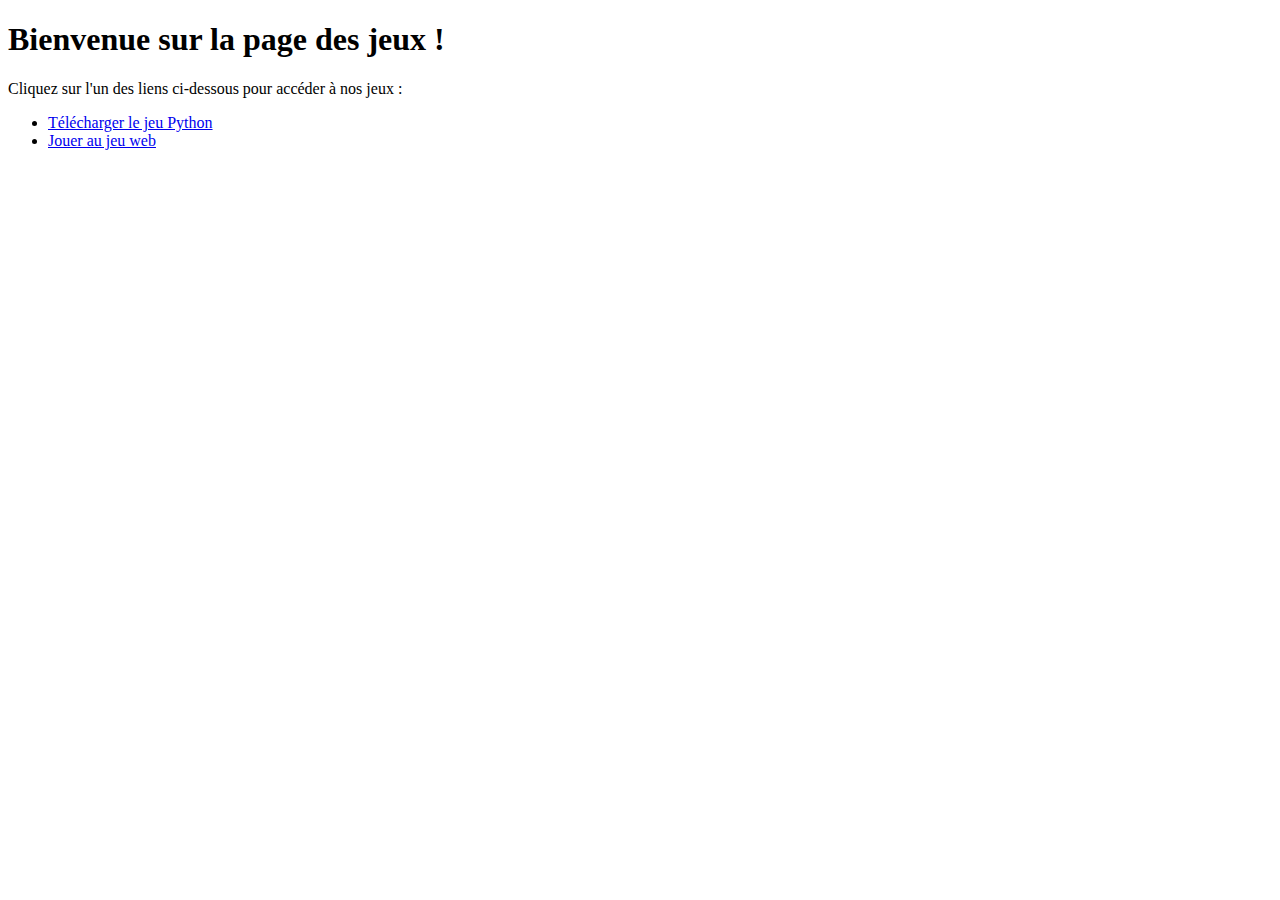
==== index.html @ 447415d5 "Add files via upload" ====
<!DOCTYPE html>
<html lang="fr">
<head>
    <meta charset="UTF-8">
    <meta name="viewport" content="width=device-width, initial-scale=1.0">
    <title>Page de Jeu</title>
</head>
<body>
    <h1>Bienvenue sur la page des jeux !</h1>
    <p>
        Cliquez sur l'un des liens ci-dessous pour accéder à nos jeux :
    </p>
    <ul>
        <li><a href="roulette_russe\roulette_russe.html" download>Télécharger le jeu Python</a></li>
        <li><a href="run\V1\index.html">Jouer au jeu web</a></li>
    </ul>
</body>
</html>
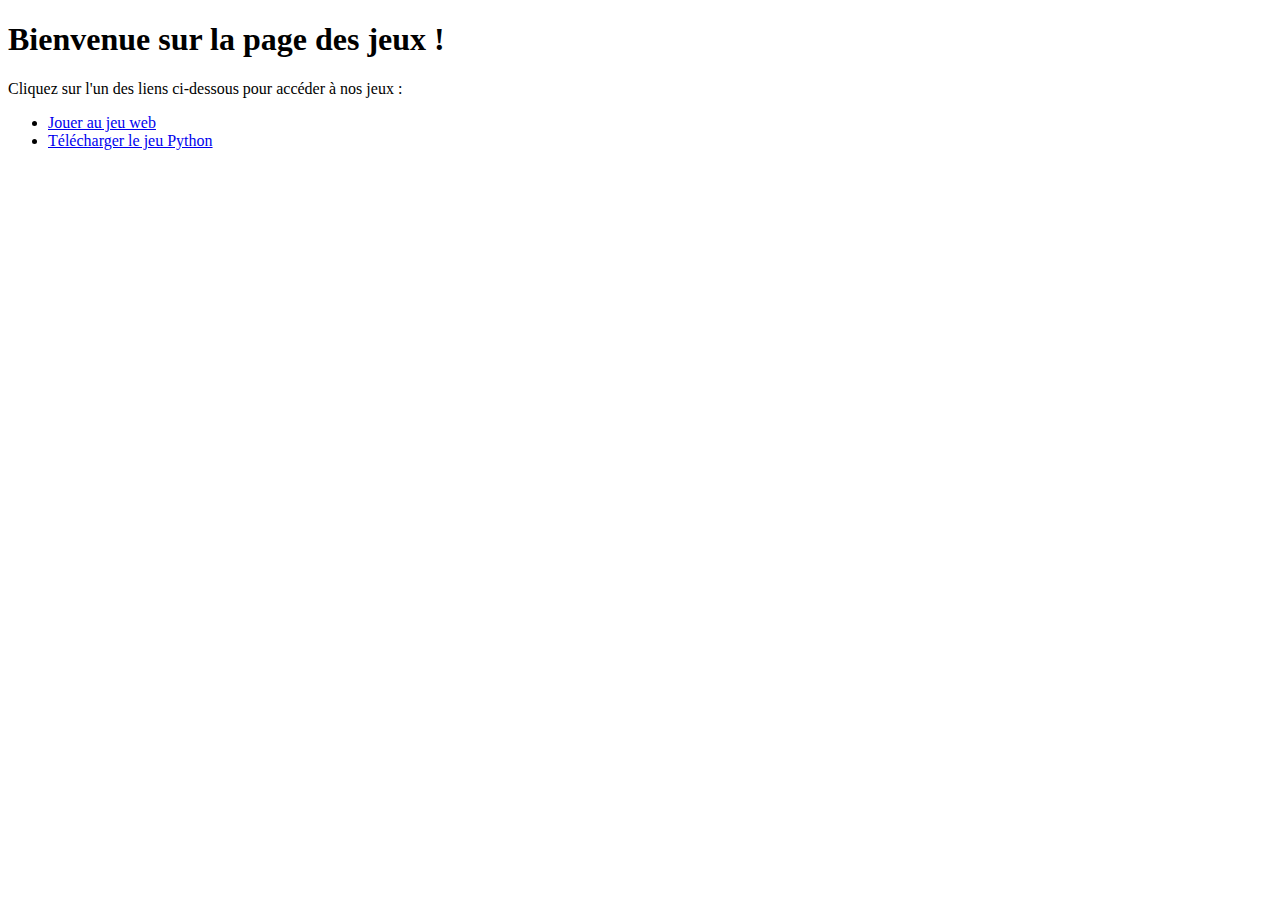
==== commit 477e1d7a: "Update index.html" ====
--- a/index.html
+++ b/index.html
@@ -11,8 +11,8 @@
         Cliquez sur l'un des liens ci-dessous pour accéder à nos jeux :
     </p>
     <ul>
+        <li><a href="run\V1\index.html">Jouer au jeu web</a></li>
         <li><a href="roulette_russe\roulette_russe.html" download>Télécharger le jeu Python</a></li>
-        <li><a href="run\V1\index.html">Jouer au jeu web</a></li>
     </ul>
 </body>
 </html>
